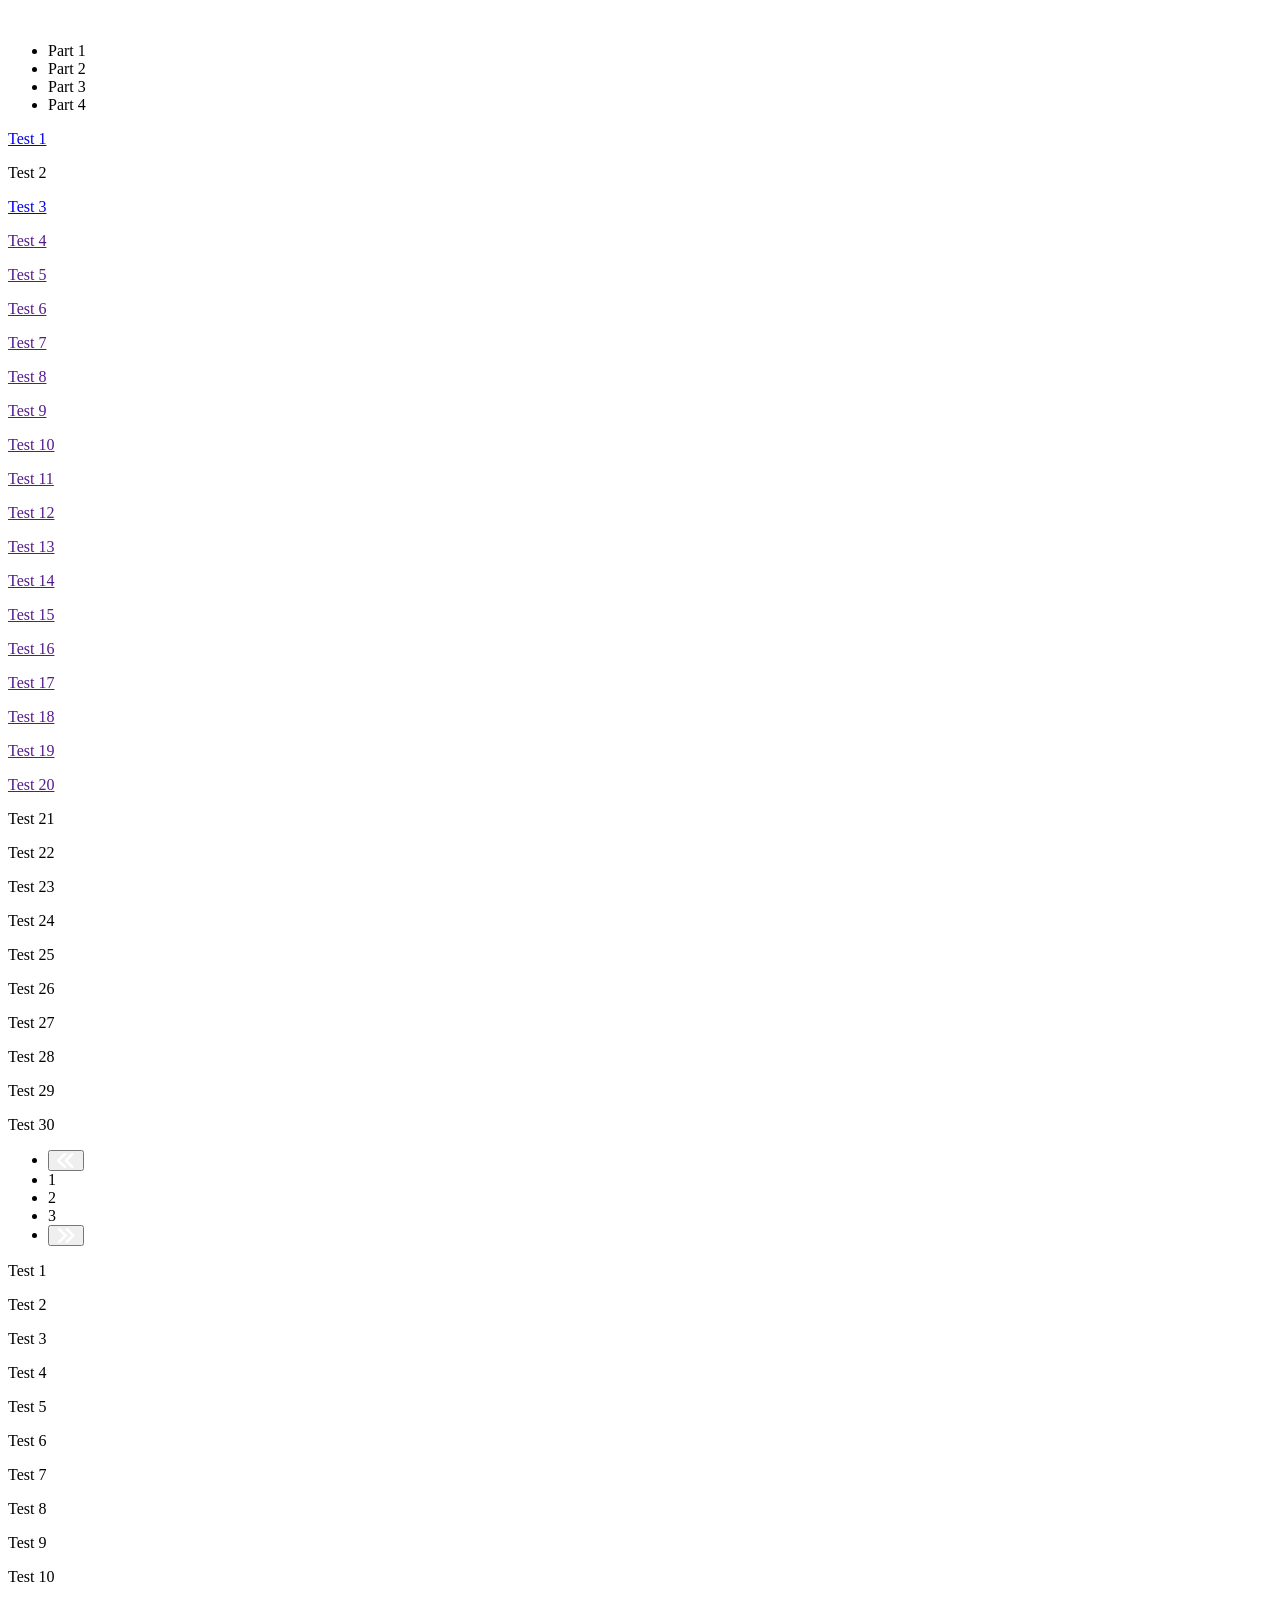
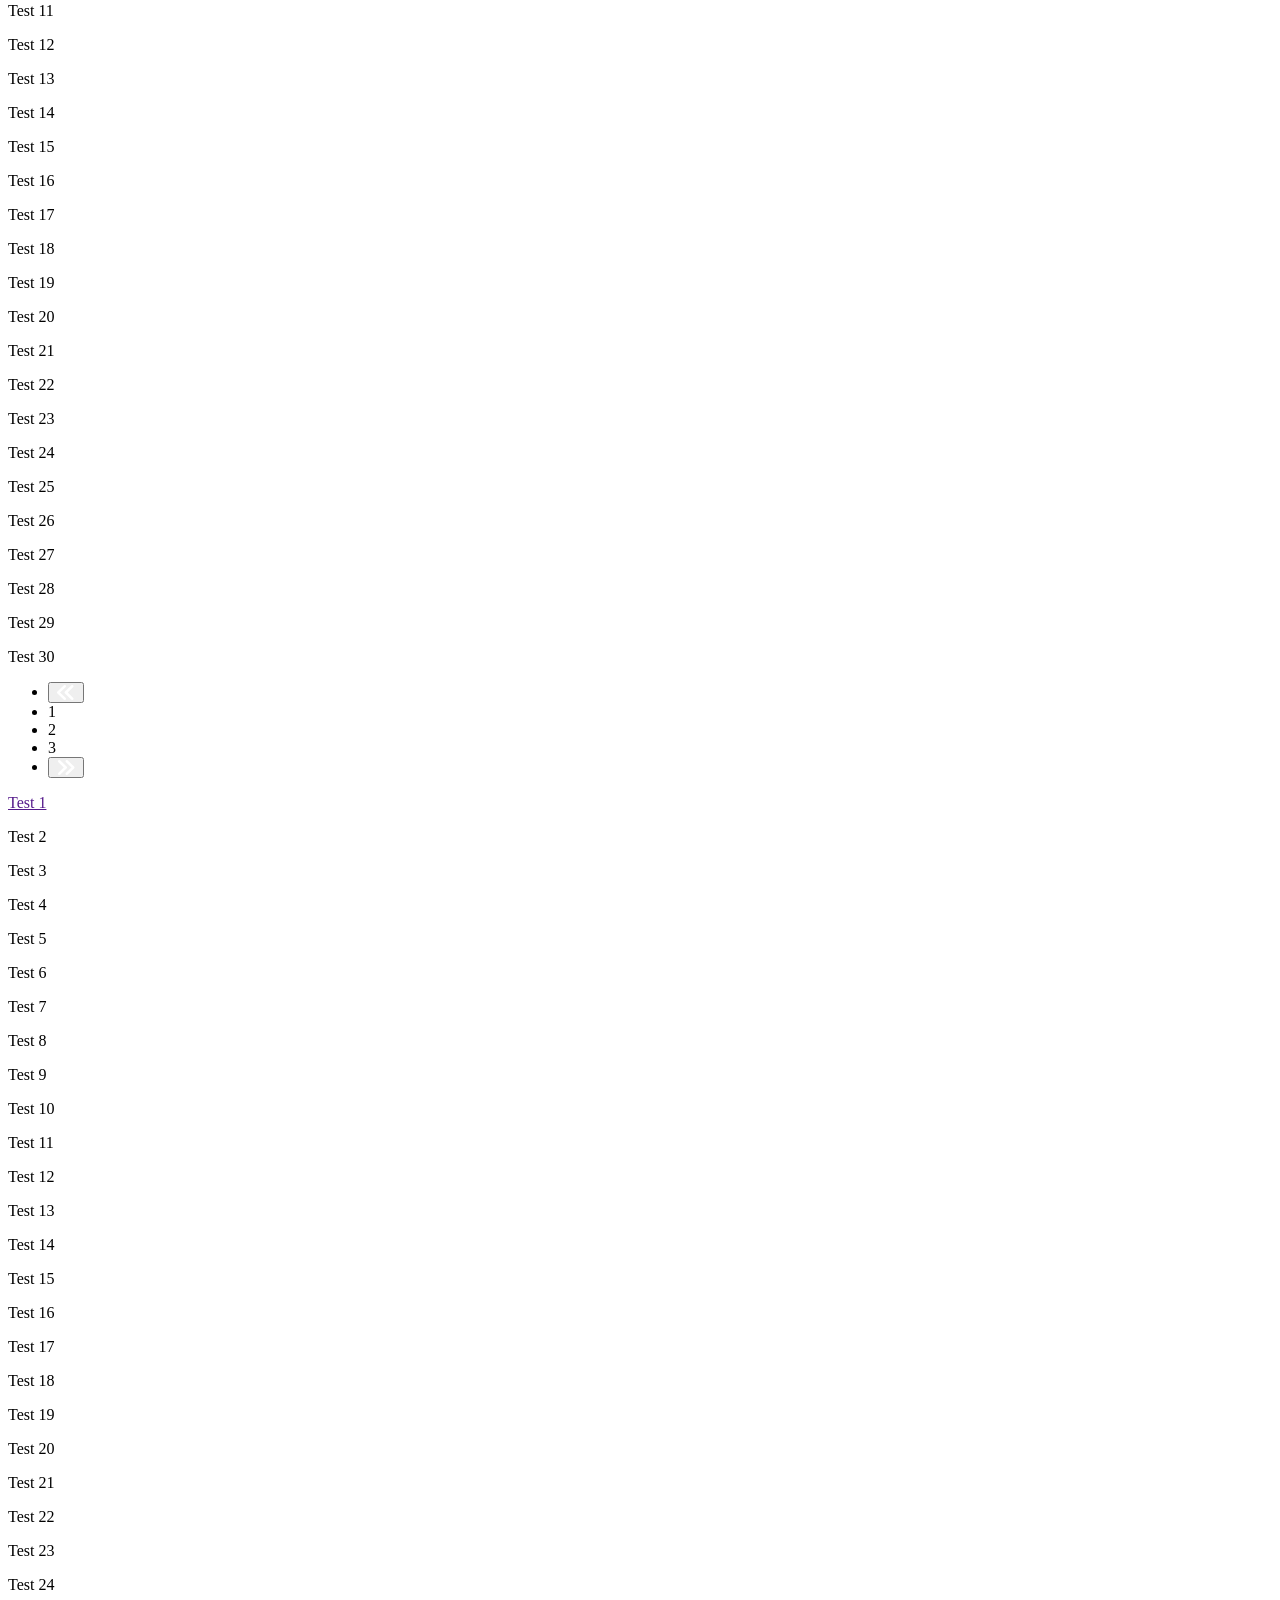
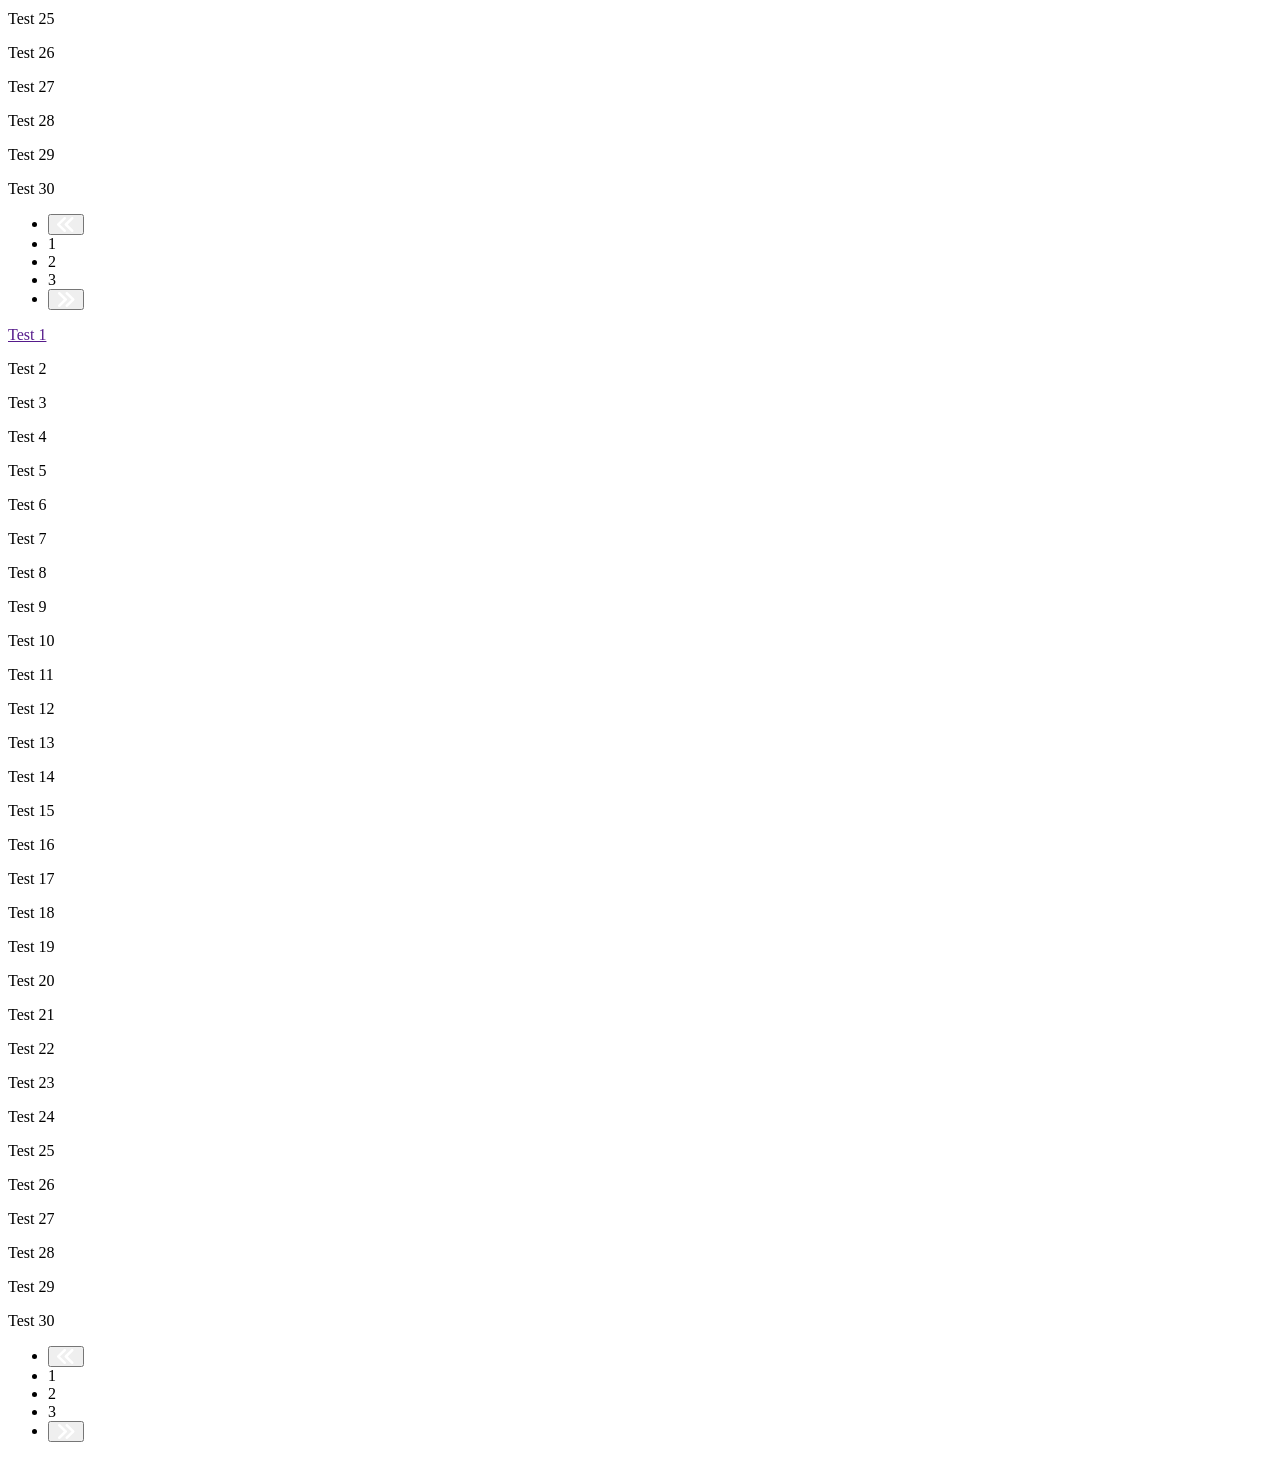
==== products/listenning/listening.html @ d4bed70e "upload" ====
<!DOCTYPE html>
<html lang="en">
  <head>
    <meta charset="UTF-8" />
    <meta name="viewport" content="width=device-width, initial-scale=1.0" />
    <title>Document</title>
    <link rel="stylesheet" href="../../assets/css/base.css" />
    <link rel="stylesheet" href="../../assets/css/style.css" />
    <link rel="stylesheet" href="./lisenning.css" />
    <link rel="preconnect" href="https://fonts.googleapis.com" />
    <link rel="preconnect" href="https://fonts.gstatic.com" crossorigin />
    <link
      href="https://fonts.googleapis.com/css2?family=Lato:wght@100;300;400;700;900&family=Noto+Sans:wght@100;200;300;400;500;600;700&family=Quicksand:wght@300;400;500;600;700&family=Rubik:wght@300;400;500;600;700;800&family=Work+Sans:wght@100;200;300;400;500;600;700;800&display=swap"
      rel="stylesheet"
    />
    <link
      rel="stylesheet"
      href="https://cdnjs.cloudflare.com/ajax/libs/font-awesome/6.4.2/css/all.min.css"
    />
  </head>
  <body>
    <header>
      <a href="../../index.html">
        <div class="combackhome">
          <i
            class="fa-solid fa-house-chimney fa-2xl"
            style="
              color: #ffffff;
              font-size: 45px;
              cursor: pointer;
              opacity: 0.7;
            "
          ></i>
        </div>
      </a>

      <nav class="header__nav">
        <ul class="header__nav-ul">
          <li onclick="removeContent()" class="header__nav-ul-li active">
            Part 1
          </li>
          <li onclick="removeContent()" class="header__nav-ul-li">Part 2</li>
          <li onclick="removeContent()" class="header__nav-ul-li">Part 3</li>
          <li onclick="removeContent()" class="header__nav-ul-li">Part 4</li>
        </ul>
      </nav>
    </header>

    <main>
      <div class="listItems1 active">
        <div class="listItems">
          <a href="./listeningPart1/test1.html">
            <div class="testListening">
              <p>Test 1</p>
            </div>
          </a>

          <!-- <a href="./listeningPart1/test2.html"> -->
            <div class="testListening">
              <p>Test 2</p>
            </div>
          </a>
          <a href="./listeningPart1/test3.html">
            <div class="testListening">
              <p>Test 3</p>
            </div>
          </a>
          <a href="">
            <div class="testListening">
              <p>Test 4</p>
            </div>
          </a>
          <a href="">
            <div class="testListening">
              <p>Test 5</p>
            </div>
          </a>
          <a href="">
            <div class="testListening">
              <p>Test 6</p>
            </div>
          </a>
          <a href="">
            <div class="testListening">
              <p>Test 7</p>
            </div>
          </a>
          <a href="">
            <div class="testListening">
              <p>Test 8</p>
            </div>
          </a>
          <a href="">
            <div class="testListening">
              <p>Test 9</p>
            </div>
          </a>
          <a href="">
            <div class="testListening">
              <p>Test 10</p>
            </div>
          </a>

          <a href="">
            <div class="testListening">
              <p>Test 11</p>
            </div>
          </a>
          <a href="">
            <div class="testListening">
              <p>Test 12</p>
            </div>
          </a>
          <a href="">
            <div class="testListening">
              <p>Test 13</p>
            </div>
          </a>
          <a href="">
            <div class="testListening">
              <p>Test 14</p>
            </div>
          </a>
          <a href="">
            <div class="testListening">
              <p>Test 15</p>
            </div>
          </a>
          <a href="">
            <div class="testListening">
              <p>Test 16</p>
            </div>
          </a>
          <a href="">
            <div class="testListening">
              <p>Test 17</p>
            </div>
          </a>
          <a href="">
            <div class="testListening">
              <p>Test 18</p>
            </div>
          </a>
          <a href="">
            <div class="testListening">
              <p>Test 19</p>
            </div>
          </a>
          <a href="">
            <div class="testListening">
              <p>Test 20</p>
            </div>
          </a>

          <div class="testListening">
            <p>Test 21</p>
          </div>
          <div class="testListening">
            <p>Test 22</p>
          </div>
          <div class="testListening">
            <p>Test 23</p>
          </div>
          <div class="testListening">
            <p>Test 24</p>
          </div>
          <div class="testListening">
            <p>Test 25</p>
          </div>
          <div class="testListening">
            <p>Test 26</p>
          </div>
          <div class="testListening">
            <p>Test 27</p>
          </div>
          <div class="testListening">
            <p>Test 28</p>
          </div>
          <div class="testListening">
            <p>Test 29</p>
          </div>
          <div class="testListening">
            <p>Test 30</p>
          </div>
        </div>

        <ul class="arrowDistanari">
          <li>
            <button class="prev">
              <i
                class="fa-solid fa-angles-left fa-xl"
                style="color: #ffffff"
              ></i>
            </button>
          </li>
          <li class="arrow active">1</li>
          <li class="arrow">2</li>
          <li class="arrow">3</li>
          <li>
            <button class="next">
              <i
                class="fa-solid fa-angles-right fa-xl"
                style="color: #ffffff"
              ></i>
            </button>
          </li>
        </ul>
      </div>

      <div class="listItems1">
        <div class="listItems2">
          <!-- <a href="./listenningPart2/test1part2.html"> -->
            <div class="testListening2">
              <p>Test 1</p>
            </div>
          </a>
          <div class="testListening2">
            <p>Test 2</p>
          </div>
          <div class="testListening2">
            <p>Test 3</p>
          </div>
          <div class="testListening2">
            <p>Test 4</p>
          </div>
          <div class="testListening2">
            <p>Test 5</p>
          </div>
          <div class="testListening2">
            <p>Test 6</p>
          </div>
          <div class="testListening2">
            <p>Test 7</p>
          </div>
          <div class="testListening2">
            <p>Test 8</p>
          </div>
          <div class="testListening2">
            <p>Test 9</p>
          </div>
          <div class="testListening2">
            <p>Test 10</p>
          </div>

          <div class="testListening2">
            <p>Test 11</p>
          </div>
          <div class="testListening2">
            <p>Test 12</p>
          </div>
          <div class="testListening2">
            <p>Test 13</p>
          </div>
          <div class="testListening2">
            <p>Test 14</p>
          </div>
          <div class="testListening2">
            <p>Test 15</p>
          </div>
          <div class="testListening2">
            <p>Test 16</p>
          </div>
          <div class="testListening2">
            <p>Test 17</p>
          </div>
          <div class="testListening2">
            <p>Test 18</p>
          </div>
          <div class="testListening2">
            <p>Test 19</p>
          </div>
          <div class="testListening2">
            <p>Test 20</p>
          </div>

          <div class="testListening2">
            <p>Test 21</p>
          </div>
          <div class="testListening2">
            <p>Test 22</p>
          </div>
          <div class="testListening2">
            <p>Test 23</p>
          </div>
          <div class="testListening2">
            <p>Test 24</p>
          </div>
          <div class="testListening2">
            <p>Test 25</p>
          </div>
          <div class="testListening2">
            <p>Test 26</p>
          </div>
          <div class="testListening2">
            <p>Test 27</p>
          </div>
          <div class="testListening2">
            <p>Test 28</p>
          </div>
          <div class="testListening2">
            <p>Test 29</p>
          </div>
          <div class="testListening2">
            <p>Test 30</p>
          </div>
        </div>

        <ul class="arrowDistanari1">
          <li>
            <button class="prev1">
              <i
                class="fa-solid fa-angles-left fa-xl"
                style="color: #ffffff"
              ></i>
            </button>
          </li>
          <li class="arrow1 active">1</li>
          <li class="arrow1">2</li>
          <li class="arrow1">3</li>
          <li>
            <button class="next1">
              <i
                class="fa-solid fa-angles-right fa-xl"
                style="color: #ffffff"
              ></i>
            </button>
          </li>
        </ul>
      </div>

      <div class="listItems1">
        <div class="listItems3">
          <a href="">
            <div class="testListening3">
              <p>Test 1</p>
            </div>
          </a>
          <div class="testListening3">
            <p>Test 2</p>
          </div>
          <div class="testListening3">
            <p>Test 3</p>
          </div>
          <div class="testListening3">
            <p>Test 4</p>
          </div>
          <div class="testListening3">
            <p>Test 5</p>
          </div>
          <div class="testListening3">
            <p>Test 6</p>
          </div>
          <div class="testListening3">
            <p>Test 7</p>
          </div>
          <div class="testListening3">
            <p>Test 8</p>
          </div>
          <div class="testListening3">
            <p>Test 9</p>
          </div>
          <div class="testListening3">
            <p>Test 10</p>
          </div>

          <div class="testListening3">
            <p>Test 11</p>
          </div>
          <div class="testListening3">
            <p>Test 12</p>
          </div>
          <div class="testListening3">
            <p>Test 13</p>
          </div>
          <div class="testListening3">
            <p>Test 14</p>
          </div>
          <div class="testListening3">
            <p>Test 15</p>
          </div>
          <div class="testListening3">
            <p>Test 16</p>
          </div>
          <div class="testListening3">
            <p>Test 17</p>
          </div>
          <div class="testListening3">
            <p>Test 18</p>
          </div>
          <div class="testListening3">
            <p>Test 19</p>
          </div>
          <div class="testListening3">
            <p>Test 20</p>
          </div>

          <div class="testListening3">
            <p>Test 21</p>
          </div>
          <div class="testListening3">
            <p>Test 22</p>
          </div>
          <div class="testListening3">
            <p>Test 23</p>
          </div>
          <div class="testListening3">
            <p>Test 24</p>
          </div>
          <div class="testListening3">
            <p>Test 25</p>
          </div>
          <div class="testListening3">
            <p>Test 26</p>
          </div>
          <div class="testListening3">
            <p>Test 27</p>
          </div>
          <div class="testListening3">
            <p>Test 28</p>
          </div>
          <div class="testListening3">
            <p>Test 29</p>
          </div>
          <div class="testListening3">
            <p>Test 30</p>
          </div>
        </div>

        <ul class="arrowDistanari2">
          <li>
            <button class="prev2">
              <i
                class="fa-solid fa-angles-left fa-xl"
                style="color: #ffffff"
              ></i>
            </button>
          </li>
          <li class="arrow2 active">1</li>
          <li class="arrow2">2</li>
          <li class="arrow2">3</li>
          <li>
            <button class="next2">
              <i
                class="fa-solid fa-angles-right fa-xl"
                style="color: #ffffff"
              ></i>
            </button>
          </li>
        </ul>
      </div>

      <div class="listItems1">
        <div class="listItems4">
          <a href="">
            <div class="testListening4">
              <p>Test 1</p>
            </div>
          </a>
          <div class="testListening4">
            <p>Test 2</p>
          </div>
          <div class="testListening4">
            <p>Test 3</p>
          </div>
          <div class="testListening4">
            <p>Test 4</p>
          </div>
          <div class="testListening4">
            <p>Test 5</p>
          </div>
          <div class="testListening4">
            <p>Test 6</p>
          </div>
          <div class="testListening4">
            <p>Test 7</p>
          </div>
          <div class="testListening4">
            <p>Test 8</p>
          </div>
          <div class="testListening4">
            <p>Test 9</p>
          </div>
          <div class="testListening4">
            <p>Test 10</p>
          </div>

          <div class="testListening4">
            <p>Test 11</p>
          </div>
          <div class="testListening4">
            <p>Test 12</p>
          </div>
          <div class="testListening4">
            <p>Test 13</p>
          </div>
          <div class="testListening4">
            <p>Test 14</p>
          </div>
          <div class="testListening4">
            <p>Test 15</p>
          </div>
          <div class="testListening4">
            <p>Test 16</p>
          </div>
          <div class="testListening4">
            <p>Test 17</p>
          </div>
          <div class="testListening4">
            <p>Test 18</p>
          </div>
          <div class="testListening4">
            <p>Test 19</p>
          </div>
          <div class="testListening4">
            <p>Test 20</p>
          </div>

          <div class="testListening4">
            <p>Test 21</p>
          </div>
          <div class="testListening4">
            <p>Test 22</p>
          </div>
          <div class="testListening4">
            <p>Test 23</p>
          </div>
          <div class="testListening4">
            <p>Test 24</p>
          </div>
          <div class="testListening4">
            <p>Test 25</p>
          </div>
          <div class="testListening4">
            <p>Test 26</p>
          </div>
          <div class="testListening4">
            <p>Test 27</p>
          </div>
          <div class="testListening4">
            <p>Test 28</p>
          </div>
          <div class="testListening4">
            <p>Test 29</p>
          </div>
          <div class="testListening4">
            <p>Test 30</p>
          </div>
        </div>

        <ul class="arrowDistanari3">
          <li>
            <button class="prev3">
              <i
                class="fa-solid fa-angles-left fa-xl"
                style="color: #ffffff"
              ></i>
            </button>
          </li>
          <li class="arrow3 active">1</li>
          <li class="arrow3">2</li>
          <li class="arrow3">3</li>
          <li>
            <button class="next3">
              <i
                class="fa-solid fa-angles-right fa-xl"
                style="color: #ffffff"
              ></i>
            </button>
          </li>
        </ul>
      </div>
    </main>
    <script src="./listening.js"></script>
    <script src="./phantrangpart2.js"></script>
  </body>
</html>
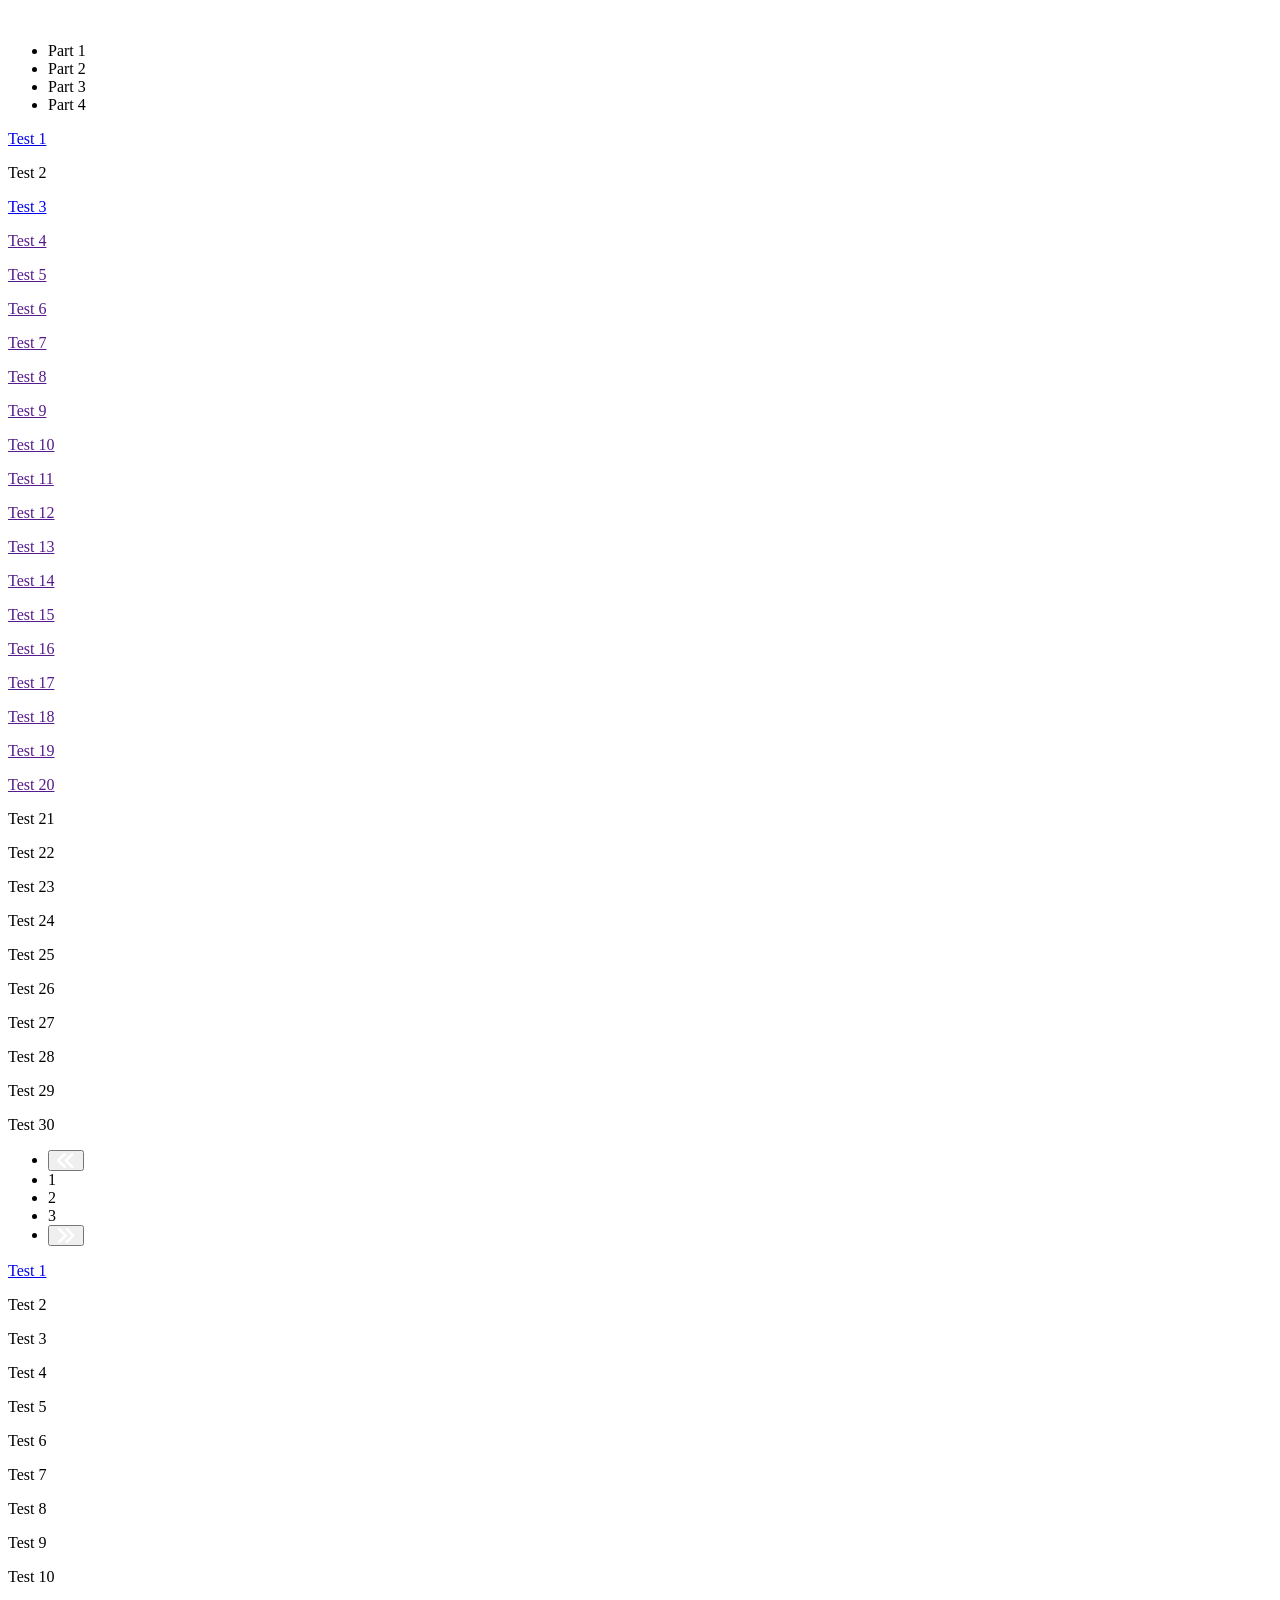
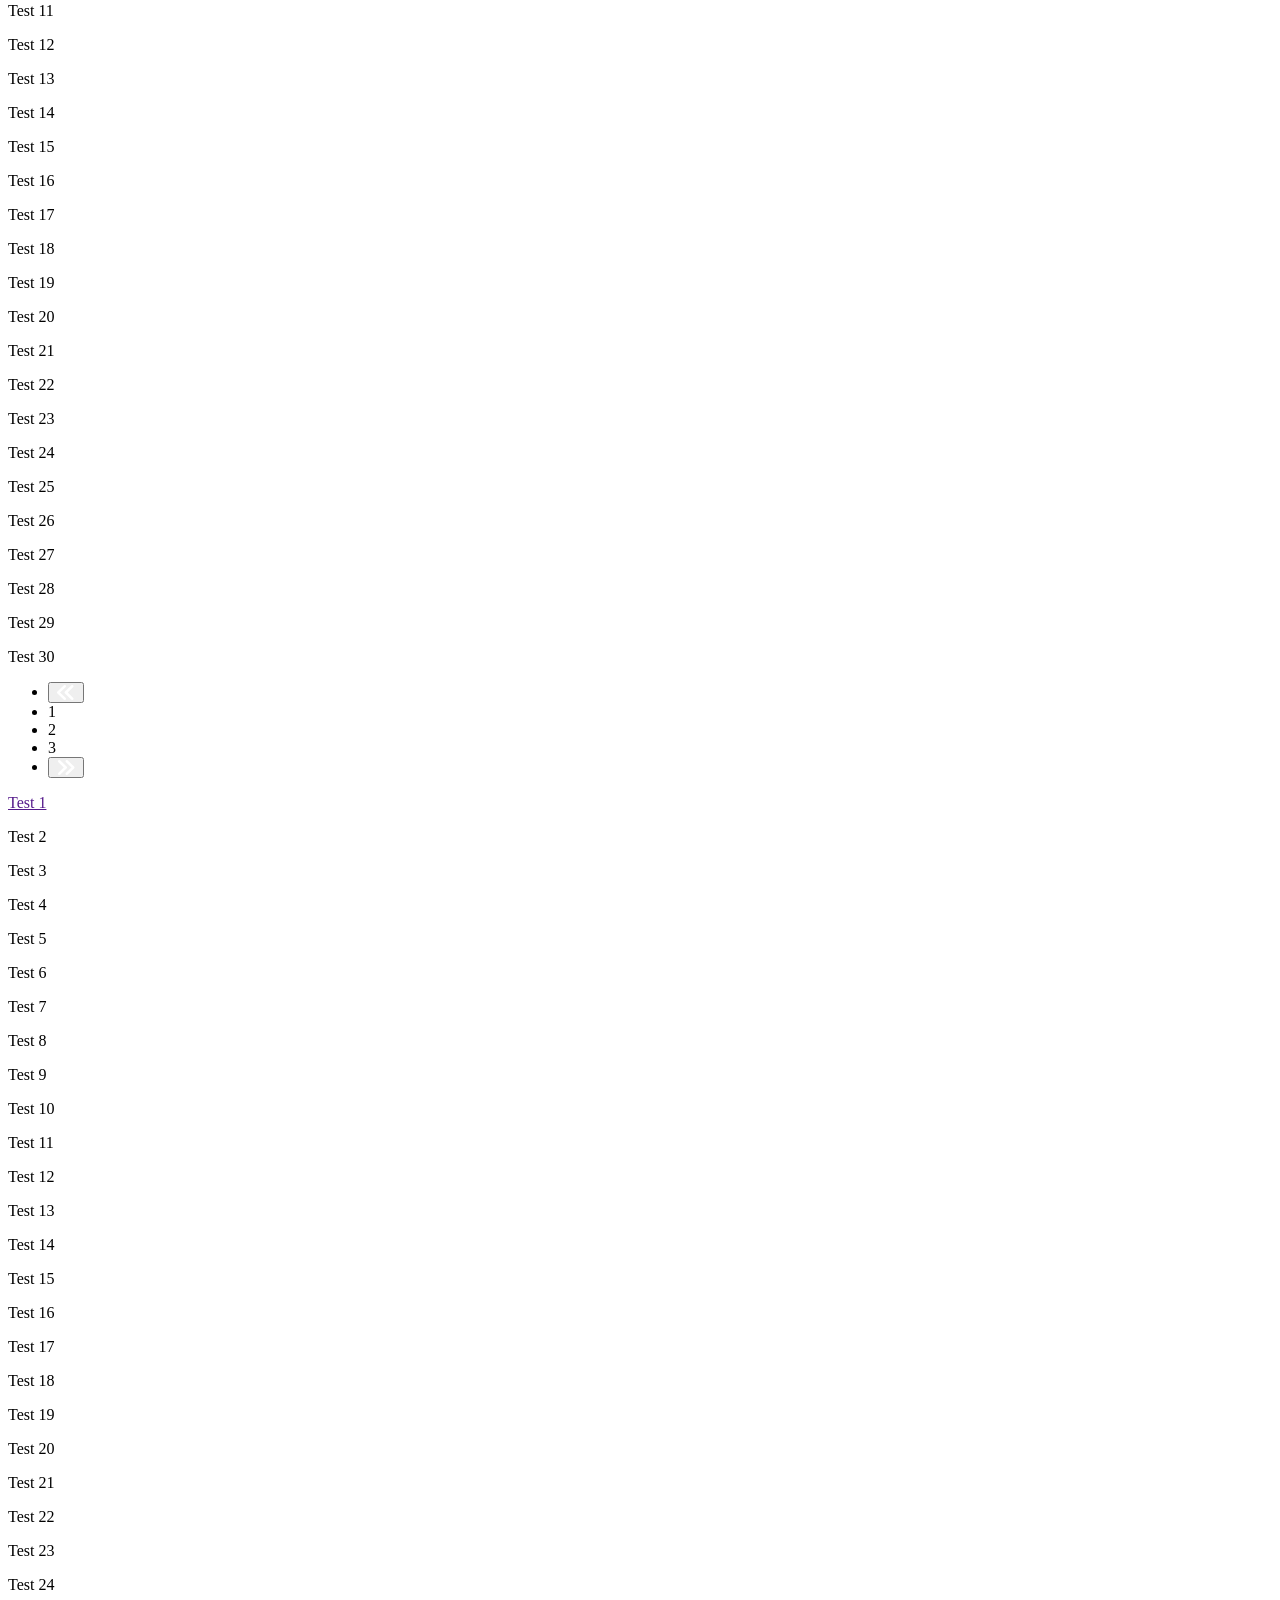
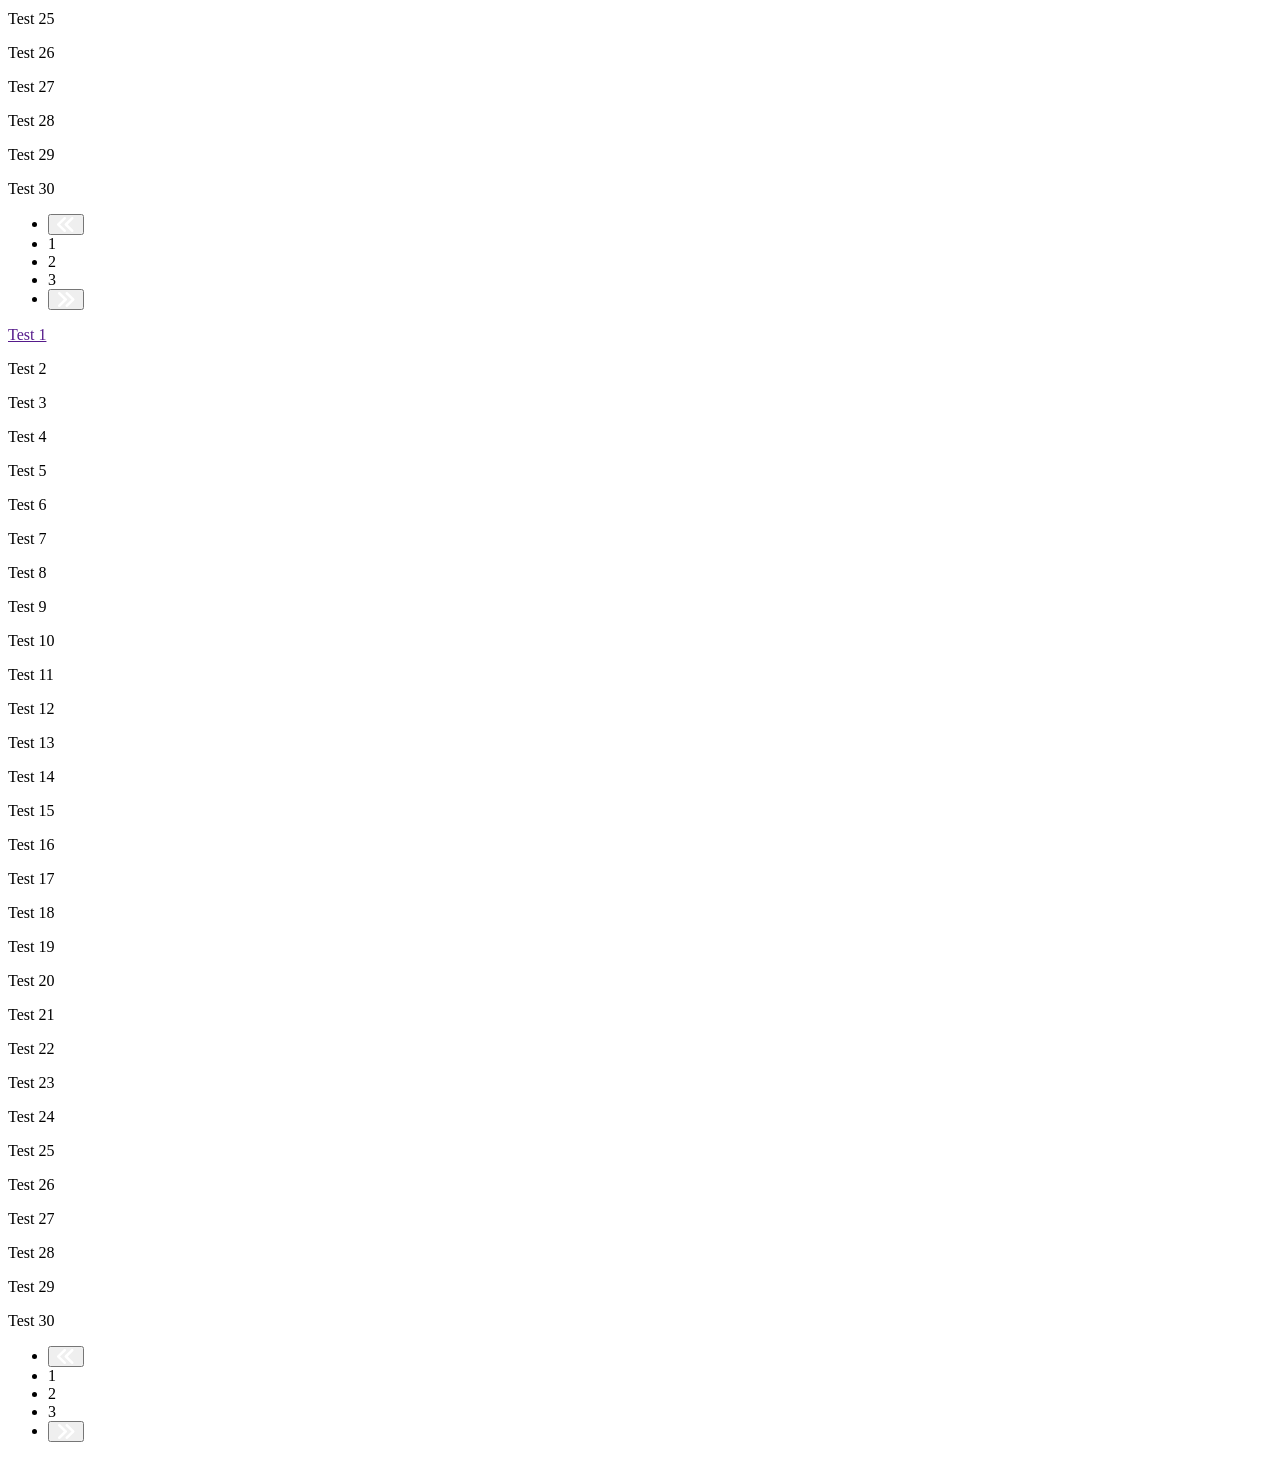
==== commit 9272626e: "uploand" ====
--- a/products/listenning/listening.html
+++ b/products/listenning/listening.html
@@ -209,7 +209,7 @@
 
       <div class="listItems1">
         <div class="listItems2">
-          <!-- <a href="./listenningPart2/test1part2.html"> -->
+          <a href="./listenningPart2/test1part2.html">
             <div class="testListening2">
               <p>Test 1</p>
             </div>
